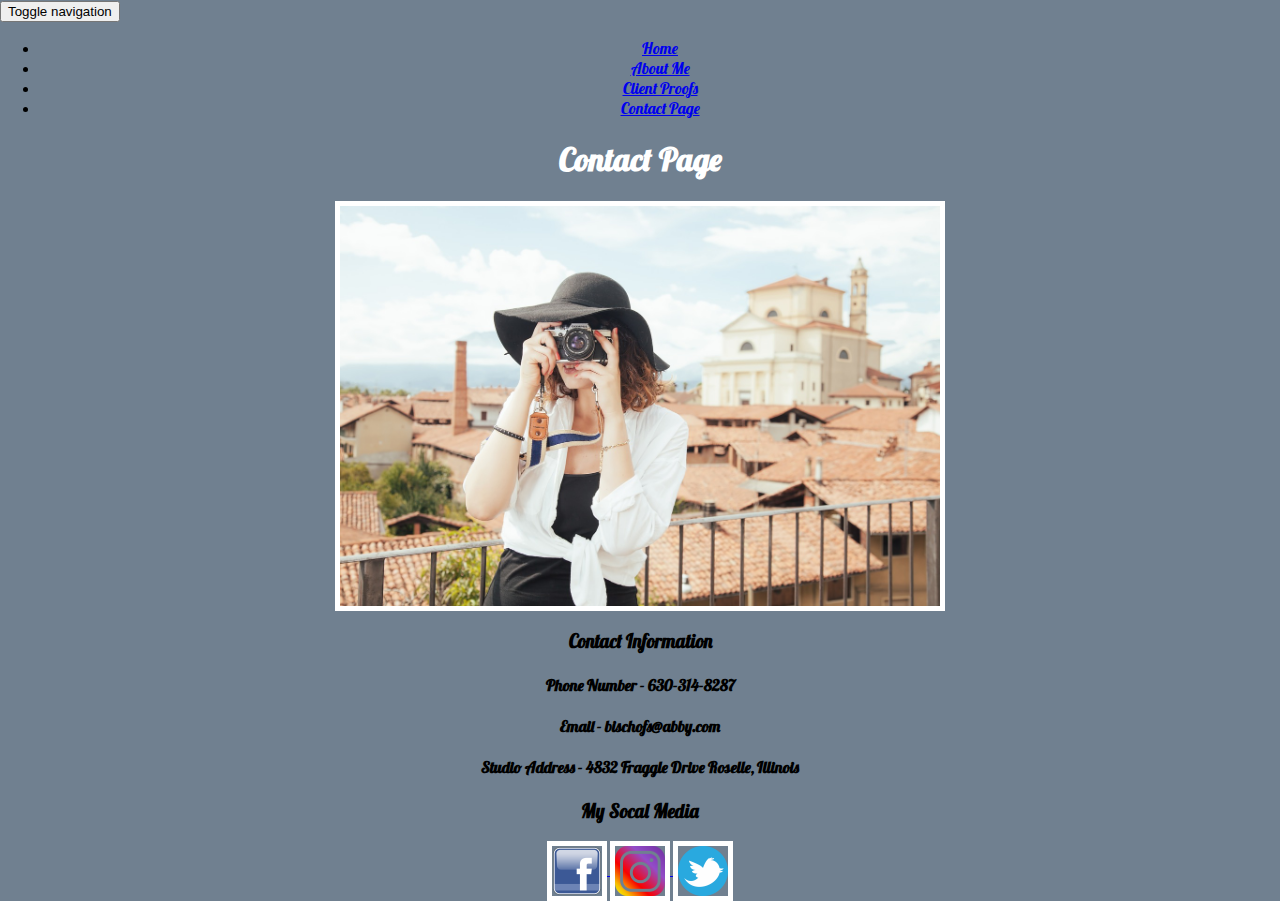
==== contact.html @ 8a5683a2 "Add files via upload" ====
<!DOCTYPE html>
<html>
<head>
<link href="https://fonts.googleapis.com/css?family=Lobster&display=swap" rel="stylesheet">
<meta name="viewport" content="width=device-width, initial-scale=1">
<!-- jQuery (necessary for Bootstrap's JavaScript plugins) -->
<script src="https://ajax.googleapis.com/ajax/libs/jquery/1.11.3/jquery.min.js"></script>

<!-- Latest compiled and minified CSS -->
<link rel="stylesheet" href="https://maxcdn.bootstrapcdn.com/bootstrap/3.3.6/css/bootstrap.min.css" integrity="sha384-1q8mTJOASx8j1Au+a5WDVnPi2lkFfwwEAa8hDDdjZlpLegxhjVME1fgjWPGmkzs7" crossorigin="anonymous">

<!-- Latest compiled and minified JavaScript -->
<script src="https://maxcdn.bootstrapcdn.com/bootstrap/3.3.6/js/bootstrap.min.js" integrity="sha384-0mSbJDEHialfmuBBQP6A4Qrprq5OVfW37PRR3j5ELqxss1yVqOtnepnHVP9aJ7xS" crossorigin="anonymous"></script>

<style type="text/css">
   body { background: #708090 !important; }

<style>

* {box-sizing: border-box}
body {font-family: 'Lobster', cursive; Verdana, sans-serif; margin:0}
.mySlides {display: none}
img {vertical-align: middle;}



}
.nav a{
Color: white !important;
font-size: 1.8em !important;
}

.footer {
   position: fixed;
   left: 0;
   bottom: 0;
   width: 100%;
   background-color: black;
   color: white;
   text-align: center;
}

/* Mobile Styles */
@media only screen and (max-width: 400px) {
  body {
    background-color: #F09A9D; /* Red */
  }
}

/* Tablet Styles */
@media only screen and (min-width: 401px) and (max-width: 960px) {
  body {
    background-color: #F5CF8E; /* Yellow */
  }
}

/* Desktop Styles */
@media only screen and (min-width: 961px) {
  body {
    background-color: #B2D6FF; /* Blue */
  }
}

img {
  border-style: solid !important;
  border-color: white !important;
}

img {
  border: 5px solid transparent;
  padding: 0px;
  border-image: url(border.png) 600 round;
}

img {
    max-width: 100%;
    height: auto;
}

</style>
</head>
 <body>

 <nav class="navbar navbar-inverse">
 <div class="container-fluid">
 <!-- Brand and toggle get grouped for better mobile display -->
 <div class="navbar-header">
 <button type="button" class="navbar-toggle collapsed" data-toggle="collapse" data-target="#bs-example-navbar-collapse-1" aria-expanded="false">
 <span class="sr-only">Toggle navigation</span>
 <span class="icon-bar"></span>
 <span class="icon-bar"></span>
 <span class="icon-bar"></span>
 </button>
 </div>

 <!-- Collect the nav links, forms, and other content for toggling -->
 <div class="collapse navbar-collapse" id="bs-example-navbar-collapse-1">
 <center><ul class="nav navbar-nav">
 <li><a href="http://katelynneuhaus.info/Photo%20Project/PhotoProject/homepage.html">Home</a></li>
 <li><a href="http://katelynneuhaus.info/Photo%20Project/PhotoProject/Aboutpage.html">About Me</a></li>
 <li><a href="http://katelynneuhaus.info/Photo%20Project/PhotoProject/Client%20Proofs.html">Client Proofs</a></li>
 <li><a href="http://katelynneuhaus.info/Photo%20Project/PhotoProject/contact.html">Contact Page</a></li>
 </ul>
 </div><!-- /.navbar-collapse -->
 </div><!-- /.container-fluid -->
 </nav>

<center><font color="white"><h1>Contact Page</h1></font>

<img src="photographer.jpg" alt="photographer" width="600" height="433">


<p><h3> Contact Information </h3></p>
  <p><h4>Phone Number - 630-314-8287</h4></p>
  <p><h4>Email - bischofs@abby.com</h4></p>
  <p><h4>Studio Address - 4832 Fraggle Drive Roselle, Illinois</h4></p>

 <p><h3>My Socal Media</h3></p>

   <a href="https://www.facebook.com/">
   <img border="0" alt="Git" src="facebook.jpg" width="50" height="50">
 </a>

   <a href="https://www.instagram.com/">
   <img border="0" alt="Git" src="instagram.jpg" width="50" height="50">
 </a>

   <a href="https://www.twitter.com/">
   <img border="0" alt="Git" src="twitter.jpg" width="50" height="50">
 </a>

<div class="footer">
</div>

</body>
</html>
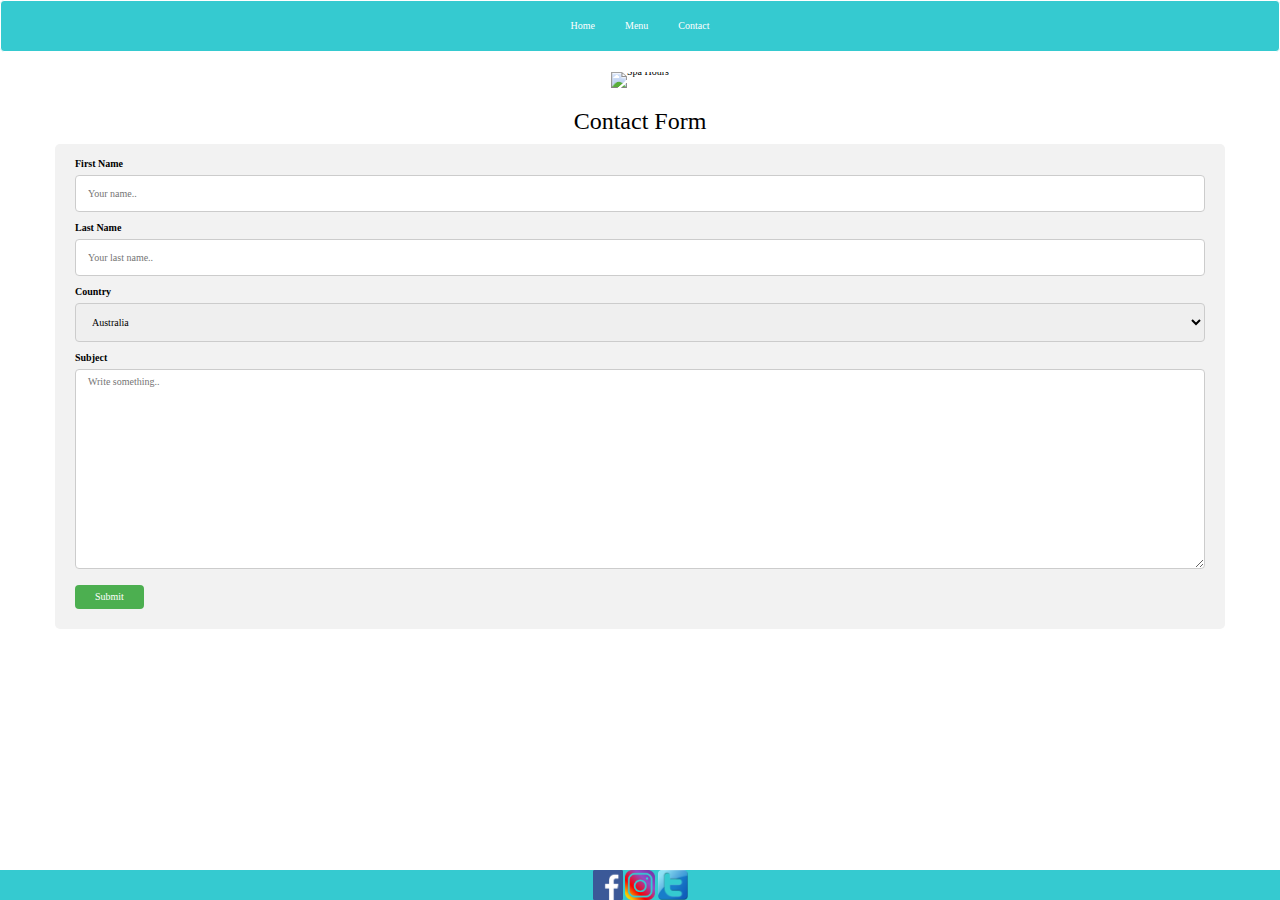
==== commit 0bea1280: "Add files via upload" ====
--- a/contact.html
+++ b/contact.html
@@ -1,136 +1,200 @@
 <!DOCTYPE html>
-<html>
-<head>
-<link href="https://fonts.googleapis.com/css?family=Lobster&display=swap" rel="stylesheet">
-<meta name="viewport" content="width=device-width, initial-scale=1">
-<!-- jQuery (necessary for Bootstrap's JavaScript plugins) -->
-<script src="https://ajax.googleapis.com/ajax/libs/jquery/1.11.3/jquery.min.js"></script>
-
-<!-- Latest compiled and minified CSS -->
-<link rel="stylesheet" href="https://maxcdn.bootstrapcdn.com/bootstrap/3.3.6/css/bootstrap.min.css" integrity="sha384-1q8mTJOASx8j1Au+a5WDVnPi2lkFfwwEAa8hDDdjZlpLegxhjVME1fgjWPGmkzs7" crossorigin="anonymous">
-
-<!-- Latest compiled and minified JavaScript -->
-<script src="https://maxcdn.bootstrapcdn.com/bootstrap/3.3.6/js/bootstrap.min.js" integrity="sha384-0mSbJDEHialfmuBBQP6A4Qrprq5OVfW37PRR3j5ELqxss1yVqOtnepnHVP9aJ7xS" crossorigin="anonymous"></script>
-
-<style type="text/css">
-   body { background: #708090 !important; }
+  <html lang="en">
+  <head>
+    <meta charset="utf-8">
+     <meta name="viewport" content="width=device-width, initial-scale=1.0">
+     <link rel="stylesheet" href="https://maxcdn.bootstrapcdn.com/bootstrap/3.4.1/css/bootstrap.min.css">
+     <script src="https://ajax.googleapis.com/ajax/libs/jquery/3.4.1/jquery.min.js"></script>
+     <script src="https://maxcdn.bootstrapcdn.com/bootstrap/3.4.1/js/bootstrap.min.js"></script>
 
 <style>
 
-* {box-sizing: border-box}
-body {font-family: 'Lobster', cursive; Verdana, sans-serif; margin:0}
-.mySlides {display: none}
-img {vertical-align: middle;}
-
-
-
-}
-.nav a{
-Color: white !important;
-font-size: 1.8em !important;
-}
-
-.footer {
+body {
+font-family: "Times New Roman", Times, serif;
+background-color:white;
+color:black;
+font-size: 10px;
+display: inline-block;
+width: 100%;
+line-height: 0;
+vertical-align: middle;
+background-size: 100%;
+background-position: 50% 50%;
+background-repeat: no-repeat;
+
+}
+
+nav {
+  display: flex;
+  justify-content: center;
+  list-style: none;
+}
+
+.navbar-default .navbar-nav > li > a:hover, .navbar-default .navbar-nav > li > a:focus {
+    color: white; /*Sets the text hover color on navbar*/
+}
+
+.navbar-default .navbar-nav > .active > a, .navbar-default .navbar-nav > .active >
+        a:hover, .navbar-default .navbar-nav > .active > a:focus {
+    color: white; /*BACKGROUND color for active*/
+    background-color:#35cad0;
+}
+
+.navbar-default {
+    background-color:#35cad0;
+    border-color:white;
+}
+
+.navbar-default .navbar-nav > li > a {
+    color: white; /*Change active text color here*/
+}
+
+html {
+  position: relative;
+  min-height: 100%;
+}
+body {
+  margin-bottom: 60px;
+}
+
+footer {
    position: fixed;
    left: 0;
    bottom: 0;
    width: 100%;
-   background-color: black;
+   background-color:#35cad0;
    color: white;
    text-align: center;
 }
 
-/* Mobile Styles */
-@media only screen and (max-width: 400px) {
-  body {
-    background-color: #F09A9D; /* Red */
-  }
-}
-
-/* Tablet Styles */
-@media only screen and (min-width: 401px) and (max-width: 960px) {
-  body {
-    background-color: #F5CF8E; /* Yellow */
-  }
-}
-
-/* Desktop Styles */
-@media only screen and (min-width: 961px) {
-  body {
-    background-color: #B2D6FF; /* Blue */
-  }
-}
-
-img {
-  border-style: solid !important;
-  border-color: white !important;
-}
-
-img {
-  border: 5px solid transparent;
-  padding: 0px;
-  border-image: url(border.png) 600 round;
-}
-
-img {
-    max-width: 100%;
-    height: auto;
-}
-
+body {font-family: "Times New Roman", Times, serif;}
+* {box-sizing: border-box;}
+
+input[type=text], select, textarea {
+  width: 100%;
+  padding: 12px;
+  border: 1px solid #ccc;
+  border-radius: 4px;
+  box-sizing: border-box;
+  margin-top: 6px;
+  margin-bottom: 16px;
+  resize: vertical;
+}
+
+input[type=submit] {
+  background-color: #4CAF50;
+  color: white;
+  padding: 12px 20px;
+  border: none;
+  border-radius: 4px;
+  cursor: pointer;
+}
+
+input[type=submit]:hover {
+  background-color: #45a049;
+}
+
+.container {
+  border-radius: 5px;
+  background-color: #f2f2f2;
+  padding: 20px;
+}
+
+/* For mobile phones: */
+[class*="col-"] {
+  width: 100%;
+}
+
+@media only screen and (min-width: 600px) {
+  /* For tablets: */
+  .col-s-1 {width: 8.33%;}
+  .col-s-2 {width: 16.66%;}
+  .col-s-3 {width: 25%;}
+  .col-s-4 {width: 33.33%;}
+  .col-s-5 {width: 41.66%;}
+  .col-s-6 {width: 50%;}
+  .col-s-7 {width: 58.33%;}
+  .col-s-8 {width: 66.66%;}
+  .col-s-9 {width: 75%;}
+  .col-s-10 {width: 83.33%;}
+  .col-s-11 {width: 91.66%;}
+  .col-s-12 {width: 100%;}
+}
+@media only screen and (min-width: 768px) {
+  /* For desktop: */
+  .col-1 {width: 8.33%;}
+  .col-2 {width: 16.66%;}
+  .col-3 {width: 25%;}
+  .col-4 {width: 33.33%;}
+  .col-5 {width: 41.66%;}
+  .col-6 {width: 50%;}
+  .col-7 {width: 58.33%;}
+  .col-8 {width: 66.66%;}
+  .col-9 {width: 75%;}
+  .col-10 {width: 83.33%;}
+  .col-11 {width: 91.66%;}
+  .col-12 {width: 100%;}
+}
 </style>
+
+
 </head>
- <body>
-
- <nav class="navbar navbar-inverse">
- <div class="container-fluid">
- <!-- Brand and toggle get grouped for better mobile display -->
- <div class="navbar-header">
- <button type="button" class="navbar-toggle collapsed" data-toggle="collapse" data-target="#bs-example-navbar-collapse-1" aria-expanded="false">
- <span class="sr-only">Toggle navigation</span>
- <span class="icon-bar"></span>
- <span class="icon-bar"></span>
- <span class="icon-bar"></span>
- </button>
+<body>
+
+  <nav class="navbar navbar-default">
+   <div class="container-fluid">
+     <div class="navbar-header">
+     </div>
+     <ul class="nav navbar-nav">
+       <li><a href="http://katelynneuhaus.info/HTML%20Project/Html%20Project/HtmlHome.html">Home</a></li>
+      <li><a href="http://katelynneuhaus.info/HTML%20Project/Html%20Project/Menu.html">Menu</a></li>
+      <li><a href="http://katelynneuhaus.info/HTML%20Project/Html%20Project/contact.html">Contact</a></li>
+     </ul>
+   </div>
+  </nav>
+
+
+ <center><img src="hours.jpg" alt="Spa Hours" style="width:205px;height:205px;"></a></center>
+
+
+
+ <center><h3>Contact Form</h3></center>
+
+ <div class="container">
+   <form action="/action_page.php">
+     <label for="fname">First Name</label>
+     <input type="text" id="fname" name="firstname" placeholder="Your name..">
+
+     <label for="lname">Last Name</label>
+     <input type="text" id="lname" name="lastname" placeholder="Your last name..">
+
+     <label for="country">Country</label>
+     <select id="country" name="country">
+       <option value="australia">Australia</option>
+       <option value="canada">Canada</option>
+       <option value="usa">USA</option>
+     </select>
+
+     <label for="subject">Subject</label>
+     <textarea id="subject" name="subject" placeholder="Write something.." style="height:200px"></textarea>
+
+     <input type="submit" value="Submit">
+   </form>
  </div>
 
- <!-- Collect the nav links, forms, and other content for toggling -->
- <div class="collapse navbar-collapse" id="bs-example-navbar-collapse-1">
- <center><ul class="nav navbar-nav">
- <li><a href="http://katelynneuhaus.info/Photo%20Project/PhotoProject/homepage.html">Home</a></li>
- <li><a href="http://katelynneuhaus.info/Photo%20Project/PhotoProject/Aboutpage.html">About Me</a></li>
- <li><a href="http://katelynneuhaus.info/Photo%20Project/PhotoProject/Client%20Proofs.html">Client Proofs</a></li>
- <li><a href="http://katelynneuhaus.info/Photo%20Project/PhotoProject/contact.html">Contact Page</a></li>
- </ul>
- </div><!-- /.navbar-collapse -->
- </div><!-- /.container-fluid -->
- </nav>
-
-<center><font color="white"><h1>Contact Page</h1></font>
-
-<img src="photographer.jpg" alt="photographer" width="600" height="433">
-
-
-<p><h3> Contact Information </h3></p>
-  <p><h4>Phone Number - 630-314-8287</h4></p>
-  <p><h4>Email - bischofs@abby.com</h4></p>
-  <p><h4>Studio Address - 4832 Fraggle Drive Roselle, Illinois</h4></p>
-
- <p><h3>My Socal Media</h3></p>
-
-   <a href="https://www.facebook.com/">
-   <img border="0" alt="Git" src="facebook.jpg" width="50" height="50">
- </a>
-
-   <a href="https://www.instagram.com/">
-   <img border="0" alt="Git" src="instagram.jpg" width="50" height="50">
- </a>
-
-   <a href="https://www.twitter.com/">
-   <img border="0" alt="Git" src="twitter.jpg" width="50" height="50">
- </a>
-
-<div class="footer">
-</div>
-
+
+<footer>
+  <br>
+<a href="http://katelynneuhaus.info/HTML%20Project/Html%20Project/facebook.png">
+<img border="0" alt="fb" src="facebook.png" width="30" height="30">
+</a>
+<a href="http://katelynneuhaus.info/HTML%20Project/Html%20Project/instagram.png">
+<img border="0" alt="insta" src="instagram.png" width="30" height="30">
+</a>
+<a href="http://katelynneuhaus.info/HTML%20Project/Html%20Project/twitter.png">
+<img border="0" alt="twitter" src="twitter.png" width="30" height="30">
+</a>
+</br>
+</footer>
 </body>
-</html>
+        </html>
